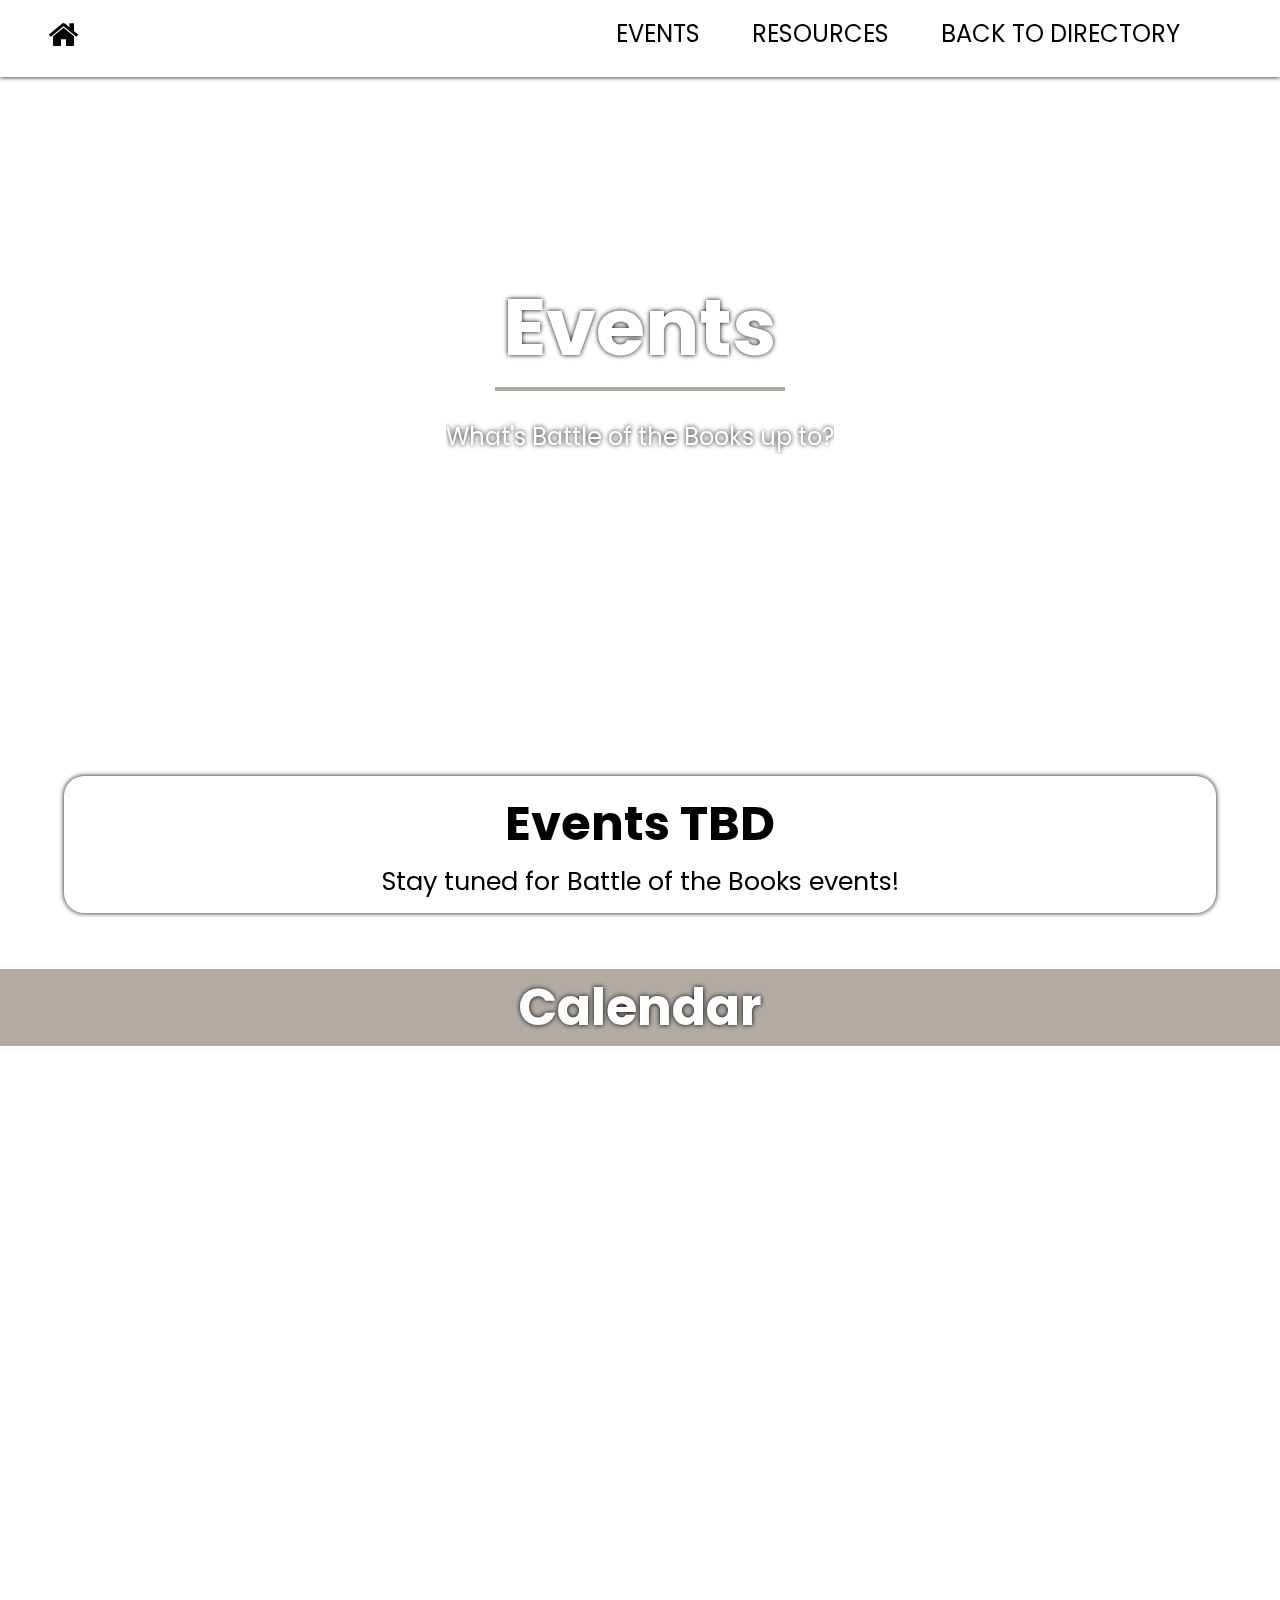
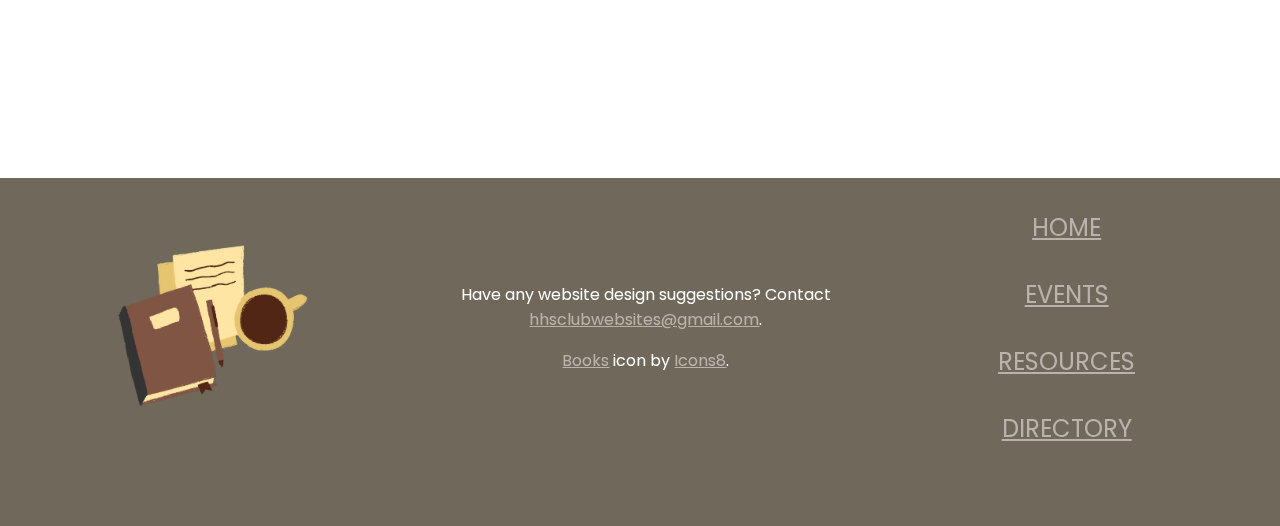
==== events.html @ 45f80907 "Add files via upload" ====
<!DOCTYPE html>
<html>
    <head>
            <title>Battle of the Books Events</title>
            <meta charset="UTF-8"/>
            <link rel="stylesheet" href="events.css">
            <link rel="shortcut icon" href="images/Battle of the Books Icon.png" type="image/x-icon"/>
            <link rel="preconnect" href="https://fonts.googleapis.com">
            <link rel="preconnect" href="https://fonts.gstatic.com" crossorigin>
            <link href="https://fonts.googleapis.com/css2?family=Poppins:wght@400;800&display=swap" rel="stylesheet">
            <link rel="preconnect" href="https://fonts.googleapis.com">
            <link rel="preconnect" href="https://fonts.gstatic.com" crossorigin>
            <link href="https://fonts.googleapis.com/css2?family=Secular+One&display=swap" rel="stylesheet">
            <meta name="viewport" content="width=device-width, initial-scale=1, minimum-scale=1" />
            <link rel="stylesheet" href="https://cdnjs.cloudflare.com/ajax/libs/font-awesome/4.7.0/css/font-awesome.min.css">
            <script src="index.js"></script>
    </head>
    <body>
        <div class="">
            <header>
                <img src="images/Battle of the Books Background.png" alt="sample image" class="background-image">
                <h3 class="title">Events</h3>
                <p class="title-description"> What's Battle of the Books up to?
                </p>
            </header>
            <nav class="nav-bar" id="top-nav">
                <ul>
                    <li class="first-link"><a href="index.html">
                        <i class="fa fa-home"></i>
                    </a></li>
                    <li><a href="events.html" class="link">EVENTS</a></li>
                    <li><a href="resources.html" class="link">RESOURCES</a></li>
                    <li><a href="https://hhsclubwebsites.github.io/clubdirectory/" class="link">BACK TO DIRECTORY</a></li>
                    <li class="last-link"><a href="javascript:void(0);" class="icon" onclick="myFunction()">
                        <i class="fa fa-bars"></i>
                    </a></li>
                </ul>
            </nav>

            <div class="half-space">

            </div>

            <!-- <div class="flex-event">
                <div class="event">
                    <div class="flow">
                        <div class="date">
                            <h2>November</h2>
                            <h4>7</h4>
                            <h4>2:45 pm</h4>
                        </div>
                    </div>
                    <div class="flow">
                        <img src="images/apisa first meeting icon.png" alt="" class="image">
                    </div>
                    <div class="flow">
                        <div>
                            <div class="event-name">
                                <h1>First Meeting</h1>
                            </div>
                            <p>
                                Join us for our first meeting, where we'll be getting to know 
                                each other and going over our plans for this year!
                            </p>
                        </div>
                    </div>
                    <div class="flow">
                        <div class="location">
                            <h3>Mrs. Nenn's Room</h3>
                            <h5>806</h5>
                        </div>
                    </div>
                </div>
            </div> -->

            <div class="flex-event">
                <div class="event-tbd">
                    <div class="tbd">
                        <h2>Events TBD</h2>
                    </div>
                        <div class="tbd-desc">
                            <p>Stay tuned for Battle of the Books events!</p>
                        </div>
                </div>
            </div>


<!-- 
            <div class="description">
                <p>We participate in a wide array of events, including Lorem ipsum dolor sit amet consectetur adipisicing elit. Ratione facilis distinctio reprehenderit aperiam cumque ipsum neque consectetur quidem quas! Quas doloremque nulla dicta fugit accusantium ipsum. Unde magnam sapiente omnis.
                </p>
            </div> -->
        </div>

        <div class="flex">
            <div class="heading">
                <h1>Calendar</h1>
            </div>
        </div>
        <div class="flex">
            <div class="calendar">
                <iframe src="https://calendar.google.com/calendar/embed?src=129776bf22b49a167002b40af46cd2589172a2d358348c1b96efe60070338061%40group.calendar.google.com&ctz=America%2FChicago" style="border: 0" width="800" height="600" frameborder="0" scrolling="no"></iframe>        </div>
            </div>
        </div>

        <footer>
            <div class="grid-footer">
                <div class="left-image">
                    <a href="index.html"><img class="footer-image" src="images/Battle of the Books Footer Icon.png"></a>
                </div>
                <div class="left">
                    <p>Have any website design suggestions? Contact <a class="footer-link" href="mailto:hhsclubwebsites@gmail.com">hhsclubwebsites@gmail.com</a>.</p>
                    <div class="icons">
                        <p><a class="footer-link" href="https://icons8.com/icon/81348/books" target="_blank" rel="noopener noreferrer">Books</a> icon by <a class="footer-link" href="https://icons8.com/" target="_blank" rel="noopener noreferrer">Icons8</a>.</p>
                    </div>
                </div>
                <div class="right">
                    <!-- <div class="link-list"> -->
                        <ul class="link-list">
                            <li><a href="index.html" class="footer-list-link">HOME</a></li>
                            <div class="footer-space"></div>
                            <li><a href="events.html" class="footer-list-link">EVENTS</a></li>
                            <div class="footer-space"></div>
                            <li><a href="resources.html" class="footer-list-link">RESOURCES</a></li>
                            <div class="footer-space"></div>
                            <li><a href="https://hhsclubwebsites.github.io/clubdirectory/" class="footer-list-link">DIRECTORY</a></li>
                        </ul>
                    <!-- </div> -->
                </div>
            </div>
        </footer>

        <script>
            var x = document.getElementById("top-nav");
            console.log(x);
            console.log(x.className);
            document.addEventListener('click', event => {
                if(event.target.closest('#top-nav') === null){
                    x.className = "nav-bar";
                };
            })
        </script>

    </body>
</html>
---- events.css ----
@font-face {
    font-family: 'Poppins';
    font-style: normal;
    font-weight: 400;
    font-display: swap;
    src: url(https://fonts.gstatic.com/s/poppins/v20/pxiEyp8kv8JHgFVrJJfecg.woff2) format('woff2');
    unicode-range: U+0000-00FF, U+0131, U+0152-0153, U+02BB-02BC, U+02C6, U+02DA, U+02DC, U+0304, U+0308, U+0329, U+2000-206F, U+2074, U+20AC, U+2122, U+2191, U+2193, U+2212, U+2215, U+FEFF, U+FFFD;
}

*{
    box-sizing: border-box;
    margin: 0;
    padding: 0;
    overflow-x: hidden;
    max-width: 100%;
}

/* NAVIGATION BAR */

.nav-bar{
    top: 0;
    background-color: rgba(255, 255, 255, 0.8);
    position: fixed;
    width: 100%;
    text-align: right;
    font-family: "Poppins";
    box-shadow: 0 0 5px black;
    min-height: 3rem;
    z-index: 14;
}

.nav-bar li{
    display: inline-block;
    color: black;
    padding-top: 1rem;
    padding-bottom: 0.8rem;
    padding-right: 3rem;
}

/* .nav-bar .icon{
    top: 1rem;
    right: 1rem;
} */

.nav-bar a, .nav-bar .link{
    text-decoration: none;
    color: black;
    font-size: clamp(0.5rem, 3vw, 1.5rem);
    transition: all 300ms;
}

.nav-bar .icon:hover{
    color:rgb(177, 171, 162);
    cursor: pointer;
}

.nav-bar .link:hover{
    color: rgb(177, 171, 162);
    cursor: pointer;
    box-shadow: 0 0.25rem gray;
}

/* BACKGROUND IMAGE */

.title{
    /* font-size: 3rem;
    padding: 0;
    text-shadow: 0 0 5px black;
    color: white;
    font-family: "Poppins";
    box-shadow: 0 0.25rem rgb(241, 150, 150); */

    font-size: clamp(5rem, 2vw + 1rem, 8rem);
    padding: 0;
    text-shadow: 0 0 5px black;
    color: white;
    font-family: "Poppins";
    box-shadow: 0 0.25rem rgb(177, 171, 162);
    min-height: 2rem;
    text-align: center;
    padding: 0 .5rem;
}

.title-description{
    font-family: "Poppins";
    color: white;
    text-align: center;
    padding-top: 2rem;
    font-size: clamp(0.7rem, 4vw, 1.5rem);
    max-width: 70%;
    text-shadow: 0 0 5px black;
}

.background-image{
    transform: translateZ(-5px) scale(1.5);
    position: absolute;
    height: auto;
    width: 90%;
    object-fit: cover;
    z-index: -1;
}

header{
    position: relative;
    display: flex;
    justify-content: center;
    align-items: center;
    height: clamp(80vh, 0.2vw + 2vh, 100vh);
    transform-style: preserve-3d;
    z-index: -1;
    padding: 0rem;
    margin: 0;
    flex-direction: column;
    flex-wrap: wrap;
    overflow: hidden;
}

/* OVERVIEW */

.overview{
    background: white;
    margin: 5rem 1.5rem;
    font-family: "Poppins";
    max-width: 100%;
}

.header{
    margin: 0;
    padding: 0 1rem;
    font-size: clamp(2rem, 2vw + 0.05rem, 4rem);
}

.description{
    padding: 1rem;
    margin-top: 1rem;
    font-family: "Poppins";
    text-align: center;
    background: rgb(235, 234, 234);
    width: 70%;
    margin: 2% 15%;
    box-shadow: 0 0 5px black;
    color: black;
    border-radius: 1%;
    font-size: clamp(0.5rem, 3vw, 1.3rem);
}

.grid{
    display: grid;
    grid-template-columns: 1fr 1fr;
    align-items: center;
    gap: 2rem;
    place-items: center;
}

.image{
    box-shadow: 0 0 10px black;
    border-radius: 15px;
}

/* HAMBURGER MENU */

.nav-bar .icon{
    display: none;
}

/* FLEX / CALENDAR */

.flex{
    display: flex;
    justify-content: center;
    align-items: center;
}

.calendar{
    margin-top: 1rem;
    max-width: 90%;
    margin-bottom: 5rem;
    margin-top: 3rem;
}

.heading{
    font-family: "Poppins";
    font-size: clamp(1.5rem, 2vw, 2rem);
    background-color: rgb(177, 171, 162);
    width: 100%;
    text-align: center;
    color: white;
    text-shadow: 0 0 5px black;
}


/* EVENT */

.flex-event{
    display: flex;
    justify-content: center;
    align-items: center;
    /* temporary */
    margin-bottom: 3rem;
}

.container{
    justify-content: center;
    align-content: center;
    align-items: center;
}

.event{
    display: grid;
    grid-template-columns: 1fr 1fr 2fr 1fr;
    gap: 0.1rem;
    max-width: 90%;
    justify-content: center;
    align-content: center;
    box-shadow: 0 0 5px black;
    border-radius: 20px;
    font-family: "Poppins";
    margin-bottom: 0.5rem;
    margin-top: 1.5rem;
    transition: all 100ms;
    width: 90%;
}

.event-tbd{
    display: grid;
    grid-template-columns: 1fr;
    gap: 0.1rem;
    max-width: 90%;
    justify-content: center;
    align-content: center;
    box-shadow: 0 0 5px black;
    border-radius: 20px;
    font-family: "Poppins";
    margin-bottom: 0.5rem;
    margin-top: 1.5rem;
    transition: all 100ms;
    width: 90%;
}

.tbd{
    margin-top: 0.75rem;
    font-family: "Poppins";
    font-size: clamp(2rem, 2vw, 4rem);
    text-align: center;
}

.tbd-desc{
    display: flex;
    align-items: center;
    text-align: center;
    font-family: "Poppins";
    margin-bottom: 0.75rem;
    font-size: clamp(1.2rem, 2vw, 2rem);
    justify-content: center;
    align-items: center;
}


.flex-event-2{
    display: flex;
    justify-content: center;
    align-items: center;
    align-content: center;
    /* temporary */
    margin-bottom: 0.75rem;
    max-width: 80%;
}

.flow{
    display: flex;
    background: white;
    width: 100%;
    justify-content: center;
    align-content: center;
    align-items: center;
    text-align: center;
    padding: 2rem;
}

.date, .location{
    max-width: 98%;
    overflow: hidden;
}

/* month */
.date h2{
    font-size: clamp(0.5rem, 5vw, 2rem);
}

.date h4{
    font-size: clamp(0.25rem, 5vw, 1.5rem);
}

.event .image{
    width: 100%;
}

.event-name{
    box-shadow: 0 0 2px black;
    margin-bottom: .75rem;
}

.event:hover{
    box-shadow: 0 0 10px black;
}

.space{
    margin-top:5%;
}

.half-space{
    margin-top: 2.5%;
}

.first-link{
    float: left;
    padding-left: 3rem;
}

.first-link a{
    /* font-size: clamp(1.5rem, 4vw, 2rem); */
    font-size: clamp(2rem, 4vw, 2rem);
    transition: all 300ms ease-in-out;
}

.first-link :hover{
    color:rgb(109, 108, 108);
}

.grid-footer{
    padding-top: 2rem;
    padding-bottom: 5rem;
    display: grid;
    grid-template-columns: 1fr 1fr 1fr;
    background-color: rgb(112, 105, 91);
    color: white;
}

.left{
    font-family: "Poppins";
    padding-top: 2rem;
    padding-left: 0.75rem;
    padding-bottom: 2rem;
    text-align: center;
    display: flex;
    flex-direction: column;
    justify-content: center;
    align-items: center;
    font-size: 1rem;
}

.icons{
    margin-top: 1rem;
}

.footer-link{
    color: white;
    opacity: 50%;
    transition: all 300ms;
    font-family: "Poppins";
}

.footer-link:hover{
    opacity: 100%;
}

.right{
    display: flex;
    justify-content: center;
    align-items: center;
}

.footer-list-link{
    color: white;
    opacity: 50%;
    transition: all 300ms;
    font-family: "Poppins";
    font-size: 1.5rem;
}

.footer-list-link:hover{
    opacity: 100%;
}

.link-list{
    text-align: center;
}

.footer-image{
    border-radius: 15px;
    width: 200px;
}

.left-image{
    display: flex;
    justify-content: center;
    align-items: center;
}

.footer-space{
    height: 2rem;
}


/* MEDIA QUERIES */

@media screen and (max-width: 800px){
    .grid{
        display: block;
    }

    .nav-bar .link{
        display: none;
    }

    .nav-bar .icon{
        float: right;
        display: block;
        color: black;
        /* font-size: clamp(0.7rem, 8vw, 1.5rem); */
        font-size: clamp(2rem, 4vw, 3rem);
    }

    .nav-bar.responsive{
        top: 0;
        position: fixed;
    }

    .nav-bar.responsive a.icon{
        position: absolute;
        top: 1rem;
        right: 3rem; 
        z-index: 15;
    }

    .nav-bar.responsive .link, .nav-bar .link{
        transition: all 300ms;
    }

    .nav-bar.responsive li{
        float: none;
        display: block;
        text-align: left;
        margin: 0;
        padding: 0.5rem;
    }

    .nav-bar.responsive ul{
        padding-top: 0.5rem;
        padding-left: 2.5rem;
    }

    .nav-bar.responsive a.link{
        display: block;
        font-size: clamp(0.7rem, 8vw, 1.5rem);
    }

    .nav-bar.responsive .link{
        transition: all 100ms;
        width: 87%;
    }

    .nav-bar.responsive .link:hover{
        box-shadow: none;
    }

    .description{
        text-align: center;
    }

    .header{
        text-align: center;
    }

    .nav-bar li{
        padding-bottom: 0.4rem;
    }

    /* EVENT */

    .event{
        display: block;
    }
    
    .event .image{
        width: 50%;
    }

    .flow{
        padding: 0.5rem;
    }

    .location{
        margin-bottom: 1rem;
    }

    .background-image{
        height: 75%;
        width: auto;
    }

    .grid-footer{
        display: block;
    }

    .footer-image{
        width: 150px;
    }

    .footer-space{
        height: 0;
    }
}
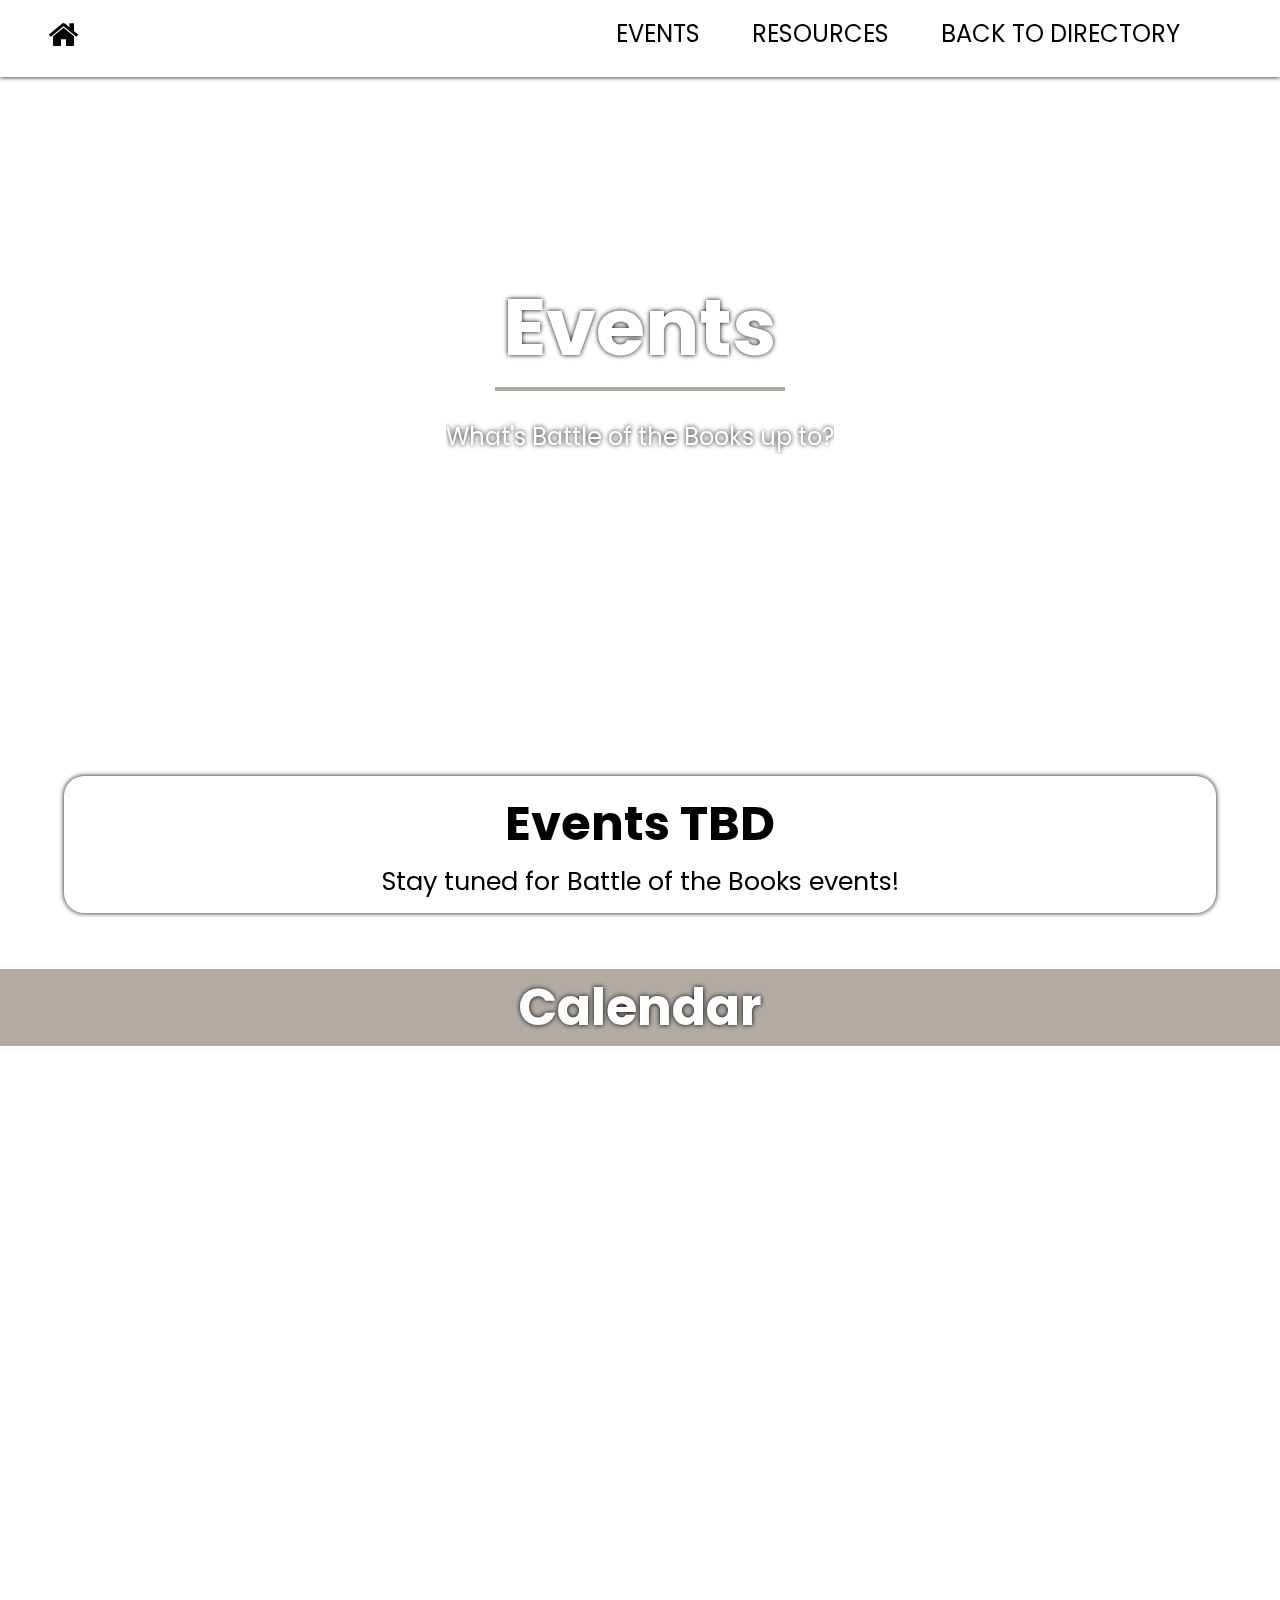
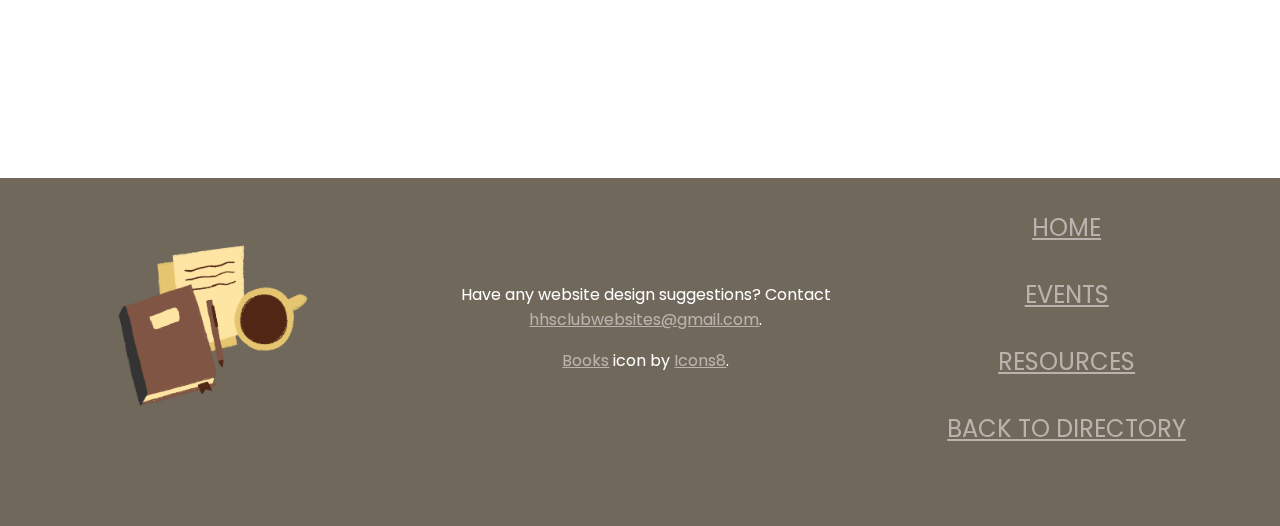
==== commit 6b456140: "Update events.html" ====
--- a/events.html
+++ b/events.html
@@ -30,7 +30,7 @@
                     </a></li>
                     <li><a href="events.html" class="link">EVENTS</a></li>
                     <li><a href="resources.html" class="link">RESOURCES</a></li>
-                    <li><a href="https://hhsclubwebsites.github.io/clubdirectory/" class="link">BACK TO DIRECTORY</a></li>
+                    <li><a href="https://www.homesteadhs.club/#" target="_blank" rel="noopener noreferrer" class="link">BACK TO DIRECTORY</a></li>
                     <li class="last-link"><a href="javascript:void(0);" class="icon" onclick="myFunction()">
                         <i class="fa fa-bars"></i>
                     </a></li>
@@ -123,7 +123,7 @@
                             <div class="footer-space"></div>
                             <li><a href="resources.html" class="footer-list-link">RESOURCES</a></li>
                             <div class="footer-space"></div>
-                            <li><a href="https://hhsclubwebsites.github.io/clubdirectory/" class="footer-list-link">DIRECTORY</a></li>
+                            <li><a href="https://www.homesteadhs.club/#" target="_blank" rel="noopener noreferrer" class="footer-list-link">BACK TO DIRECTORY</a></li>
                         </ul>
                     <!-- </div> -->
                 </div>
@@ -142,4 +142,4 @@
         </script>
 
     </body>
-</html>+</html>
